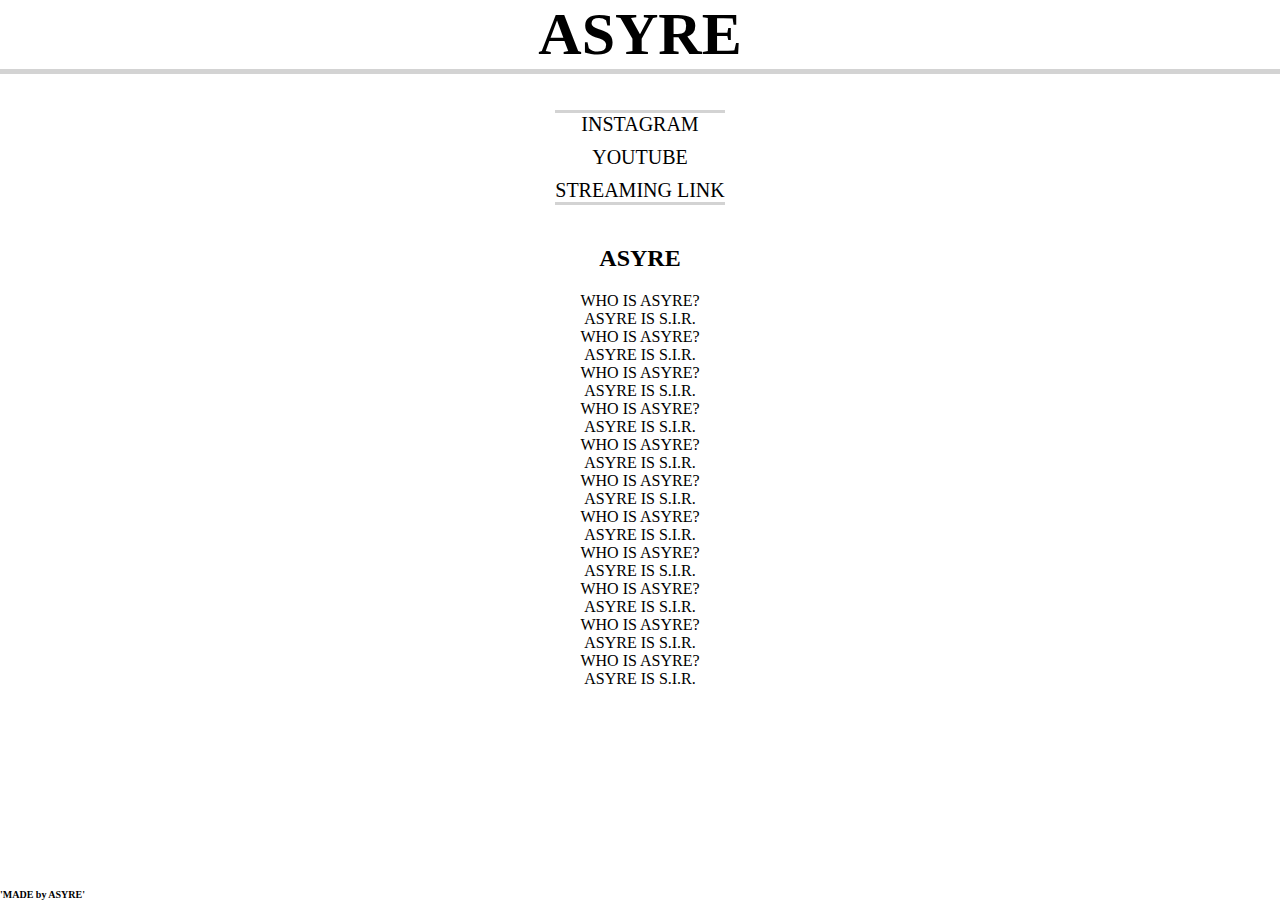
==== index.html @ ae6ced35 "Add files via upload" ====
<!DOCTYPE html>
<html>
  <head>
    <meta charset="utf-8">
    <title>WELCOME TO ASYRE'S PROFILE</title>
    <link rel="stylesheet" href="style.css">
  </head>
  <body>
    <h1> <a href="index.html">ASYRE</a> </h1>
    <div id="container">
    <div id="list">
      <ul>
        <div id="grid">
          <div><li> <a href="https://www.instagram.com/asyre0313/" target="_blank" title="GO TO ASYRE'S IG">INSTAGRAM</a> </li></div>
          <div><li> <a href="https://www.youtube.com/channel/UCEga1L8RnnM09OpKA6QJanQ/featured" target="_blank" title="GO TO ASYRE'S YOUTUBE">YOUTUBE</a> </li></div>
          <div><li> <a href="streampage.html" title="GO TO LIST FOR ASYRE'S STREAMING SITE">STREAMING LINK</a> </li></div>
        </div>
      </ul>
    </div>
    <div id="article">
      <h2>ASYRE</h2>
        <p>
          WHO IS ASYRE?<br>
          ASYRE IS S.I.R.<br>
          WHO IS ASYRE?<br>
          ASYRE IS S.I.R.<br>
          WHO IS ASYRE?<br>
          ASYRE IS S.I.R.<br>
          WHO IS ASYRE?<br>
          ASYRE IS S.I.R.<br>
          WHO IS ASYRE?<br>
          ASYRE IS S.I.R.<br>
          WHO IS ASYRE?<br>
          ASYRE IS S.I.R.<br>
          WHO IS ASYRE?<br>
          ASYRE IS S.I.R.<br>
          WHO IS ASYRE?<br>
          ASYRE IS S.I.R.<br>
          WHO IS ASYRE?<br>
          ASYRE IS S.I.R.<br>
          WHO IS ASYRE?<br>
          ASYRE IS S.I.R.<br>
          WHO IS ASYRE?<br>
          ASYRE IS S.I.R.<br>
        </p>
    </div>
    </div>
    <div id="copyright">
      <h3>'MADE by ASYRE'</h3>
    </div>
  </body>
</html>
---- style.css ----
body{
    margin:0;
  }
  a{
    text-decoration: none;
    color: black;
    padding: 0;
  }
  ul{
    list-style-type: none;
    text-align: center;
    padding: 0;
  }
  h1{
    font-size: 60px;
    text-align: center;
    margin: 0;
    border-bottom: 5px solid lightgray;
  }
  h3{
    font-size: 10px;
    text-align: center;
    vertical-align: bottom;
    margin: 0;
  }
  /*div{
    text-align: center;
  }*/

  #article{
    text-align: center;
  }
  #grid{
    border-bottom: 3px solid lightgray;
    font-size: 20px;
    border-top: 3px solid lightgray;
    display: inline-grid;
    /*grid-template-columns: 1fr 1fr 1fr;*/
    grid-template-row: 1fr 1fr 1fr;
    row-gap: 10px;
    margin: 20px;
  }
  #container{
    positon: relative;
  }
  #copyright{
    position: absolute;
    bottom: 0;
  }
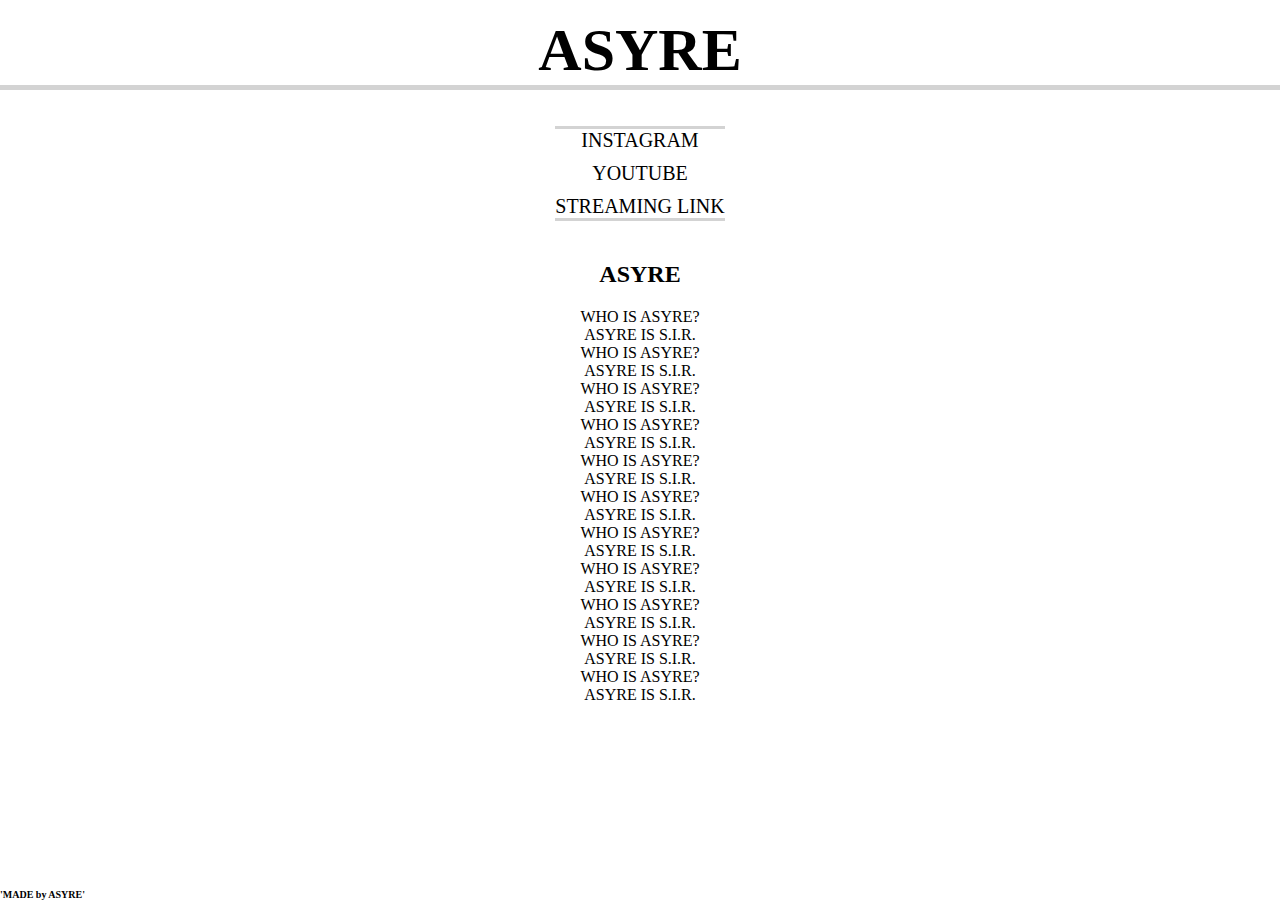
==== commit e86fbd14: "Update index.html" ====
--- a/index.html
+++ b/index.html
@@ -5,6 +5,19 @@
     <title>WELCOME TO ASYRE'S PROFILE</title>
     <link rel="stylesheet" href="style.css">
   </head>
+      
+    <p>
+            <!-- Global site tag (gtag.js) - Google Analytics -->
+      <script async src="https://www.googletagmanager.com/gtag/js?id=G-2N4GYZTKH7"></script>
+      <script>
+        window.dataLayer = window.dataLayer || [];
+        function gtag(){dataLayer.push(arguments);}
+        gtag('js', new Date());
+
+        gtag('config', 'G-2N4GYZTKH7');
+      </script>
+    </p>
+
   <body>
     <h1> <a href="index.html">ASYRE</a> </h1>
     <div id="container">
@@ -43,6 +56,44 @@
           WHO IS ASYRE?<br>
           ASYRE IS S.I.R.<br>
         </p>
+      <p>
+          
+          <div id="disqus_thread"></div>
+            <script>
+                /**
+                *  RECOMMENDED CONFIGURATION VARIABLES: EDIT AND UNCOMMENT THE SECTION BELOW TO INSERT DYNAMIC VALUES FROM YOUR PLATFORM OR CMS.
+                *  LEARN WHY DEFINING THESE VARIABLES IS IMPORTANT: https://disqus.com/admin/universalcode/#configuration-variables    */
+                /*
+                var disqus_config = function () {
+                this.page.url = PAGE_URL;  // Replace PAGE_URL with your page's canonical URL variable
+                this.page.identifier = PAGE_IDENTIFIER; // Replace PAGE_IDENTIFIER with your page's unique identifier variable
+                };
+                */
+                (function() { // DON'T EDIT BELOW THIS LINE
+                var d = document, s = d.createElement('script');
+                s.src = 'https://whoisasyre.disqus.com/embed.js';
+                s.setAttribute('data-timestamp', +new Date());
+                (d.head || d.body).appendChild(s);
+                })();
+            </script>
+            <noscript>Please enable JavaScript to view the <a href="https://disqus.com/?ref_noscript">comments powered by Disqus.</a></noscript>
+            
+        </p>   
+      <p>
+          <!--Start of Tawk.to Script-->
+          <script type="text/javascript">
+          var Tawk_API=Tawk_API||{}, Tawk_LoadStart=new Date();
+          (function(){
+          var s1=document.createElement("script"),s0=document.getElementsByTagName("script")[0];
+          s1.async=true;
+          s1.src='https://embed.tawk.to/60860f4d62662a09efc2067b/1f45qnhrm';
+          s1.charset='UTF-8';
+          s1.setAttribute('crossorigin','*');
+          s0.parentNode.insertBefore(s1,s0);
+          })();
+          </script>
+          <!--End of Tawk.to Script-->
+        </p>
     </div>
     </div>
     <div id="copyright">
